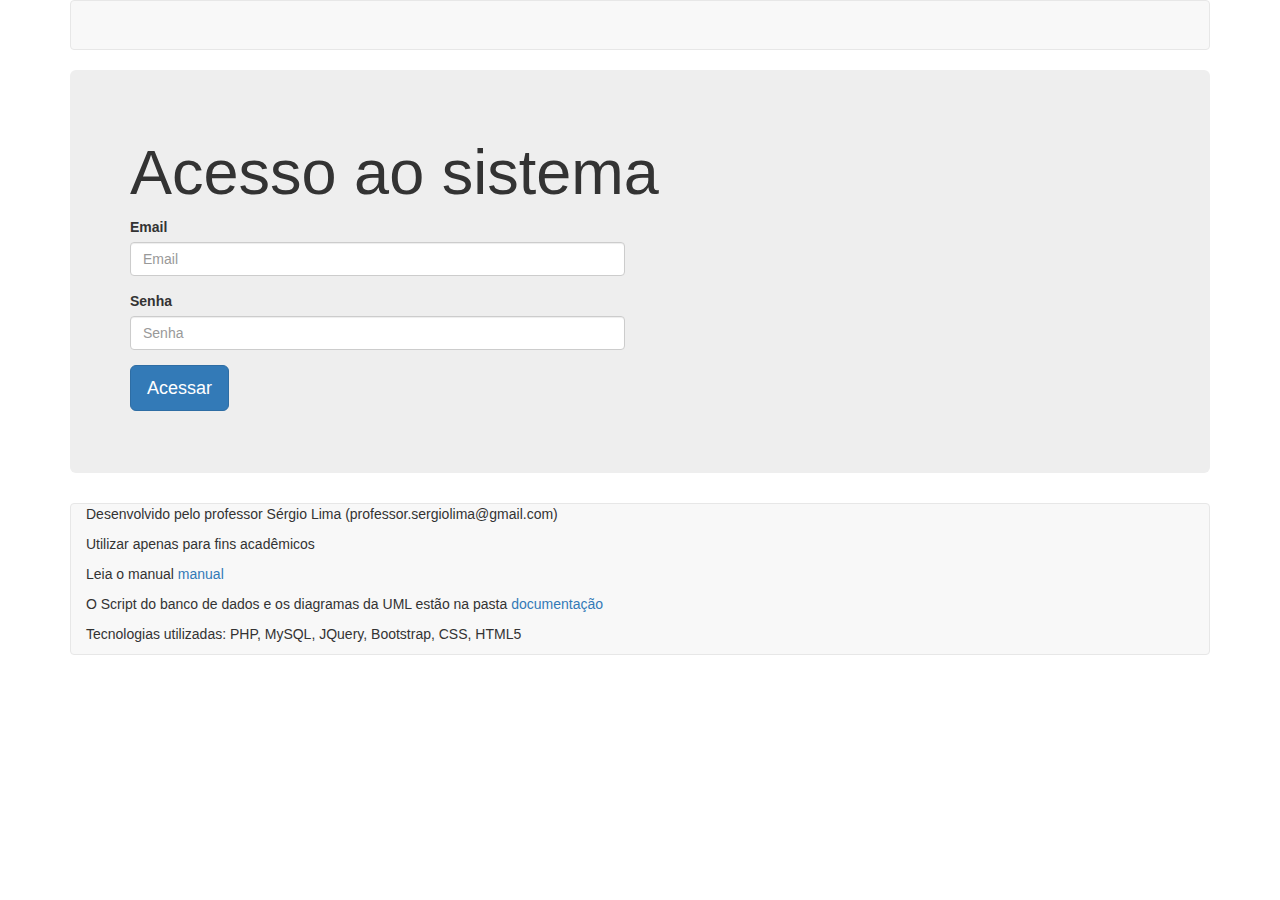
==== index.html @ 75a5792f "Projeto TCC" ====
<html>
    <head>
        <title>Sistema XYZ : Documentação</title>
        <!-- Link do Bootstrap -->
        <link href="bootstrap/css/bootstrap.min.css" rel="stylesheet" media="screen">
        <meta charset="UTF-8">
    </head>
    <!-- Link do JQuery e seus plugins -->
    <script type="text/javascript" src="bootstrap/js/jquery.js"></script>
    <script type="text/javascript" src="bootstrap/js/bootstrap.min.js"></script>
    <body>
        <div class="container">
            <nav class="navbar navbar-default">
                <div class="container-fluid">
                    <p></p>
                </div><!-- /.container-fluid -->
            </nav>
            <div class="jumbotron">
                <h1>Acesso ao sistema</h1>
                <div class="row">
                    <div class="col-md-6">
                        <form action="view/modulo.php?modulo=principal" method="post">
                            <div class="form-group">
                                <label for="email">Email</label>
                                <input type="email" class="form-control" id="email" placeholder="Email">
                            </div>
                            <div class="form-group">
                                <label for="senha">Senha</label>
                                <input type="password" class="form-control" id="senha" placeholder="Senha">
                            </div>
                            <button type="submit" class="btn btn-primary btn-lg">Acessar</button>
                        </form>
                    </div>
                </div>
            </div>
        </div>

        <div class="container">
            <nav class="navbar navbar-default">
                <div class="container-fluid">
                    <p>Desenvolvido pelo professor Sérgio Lima (professor.sergiolima@gmail.com)</p>
                    <p>Utilizar apenas para fins acadêmicos</p>
                    <p>Leia o manual <A HREF="documentacao/manual.pdf">manual</A></p>
                    <p>O Script do banco de dados e os diagramas da UML estão na pasta <A HREF="documentacao/">documentação</A></p>
                    <p>Tecnologias utilizadas: PHP, MySQL, JQuery, Bootstrap, CSS, HTML5</p>
                </div><!-- /.container-fluid -->
            </nav>
        </div>
    </body>
</html>
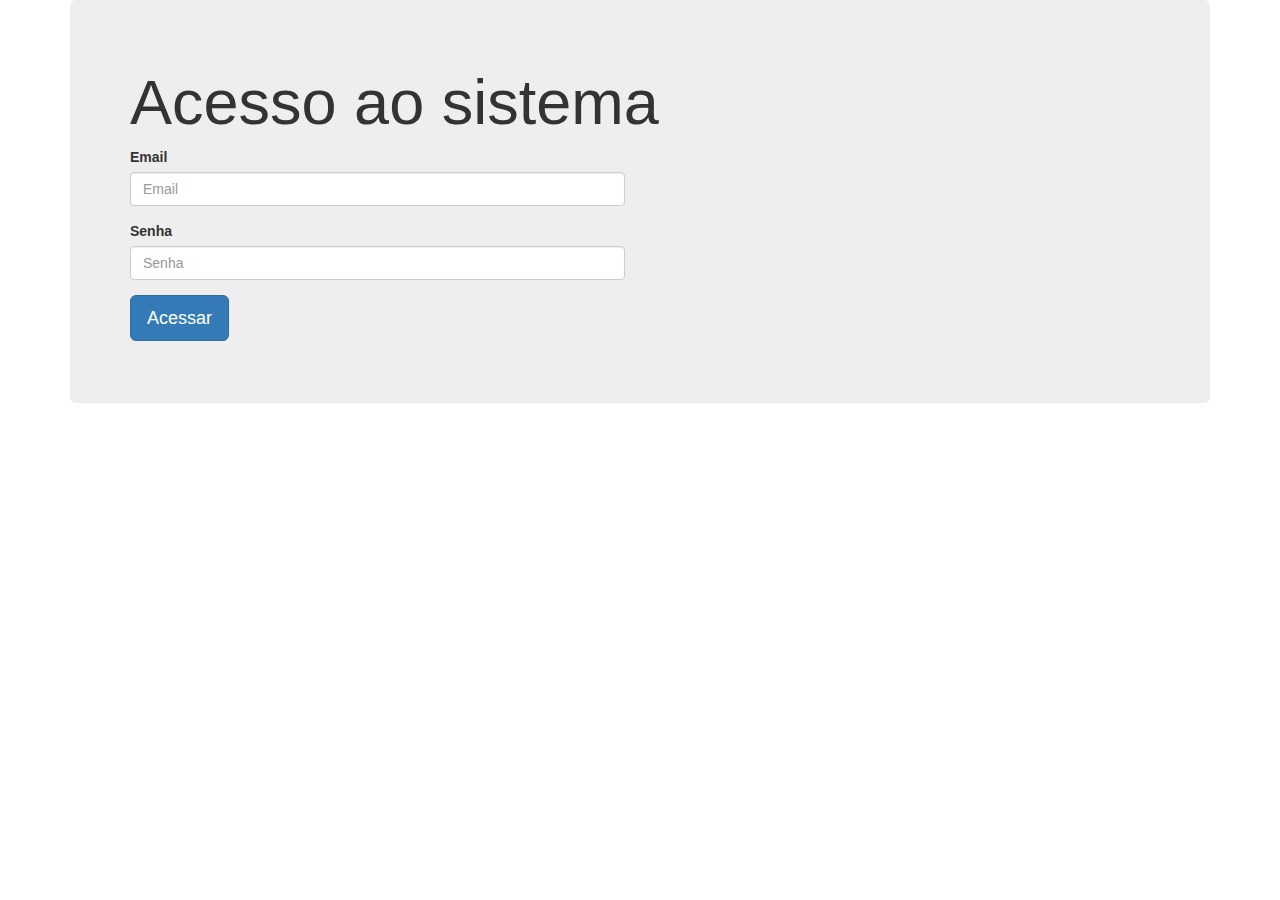
==== commit a56815c1: "Projeto TCC" ====
--- a/index.html
+++ b/index.html
@@ -1,32 +1,30 @@
 <html>
     <head>
-        <title>Sistema XYZ : Documentação</title>
+        <title>Sistema FindVans</title>
         <!-- Link do Bootstrap -->
         <link href="bootstrap/css/bootstrap.min.css" rel="stylesheet" media="screen">
         <meta charset="UTF-8">
     </head>
-    <!-- Link do JQuery e seus plugins -->
-    <script type="text/javascript" src="bootstrap/js/jquery.js"></script>
-    <script type="text/javascript" src="bootstrap/js/bootstrap.min.js"></script>
+ 
     <body>
         <div class="container">
-            <nav class="navbar navbar-default">
+<!--            <nav class="navbar navbar-default">
                 <div class="container-fluid">
                     <p></p>
-                </div><!-- /.container-fluid -->
-            </nav>
+                </div> /.container-fluid 
+            </nav>-->
             <div class="jumbotron">
                 <h1>Acesso ao sistema</h1>
                 <div class="row">
                     <div class="col-md-6">
-                        <form action="view/modulo.php?modulo=principal" method="post">
+                        <form action="control/open.php" method="post">
                             <div class="form-group">
                                 <label for="email">Email</label>
-                                <input type="email" class="form-control" id="email" placeholder="Email">
+                                <input type="email" class="form-control" name="dados[email][]" id="email" placeholder="Email">
                             </div>
                             <div class="form-group">
                                 <label for="senha">Senha</label>
-                                <input type="password" class="form-control" id="senha" placeholder="Senha">
+                                <input type="password" class="form-control" name="dados[senha][]" id="senha" placeholder="Senha">
                             </div>
                             <button type="submit" class="btn btn-primary btn-lg">Acessar</button>
                         </form>
@@ -34,17 +32,9 @@
                 </div>
             </div>
         </div>
-
-        <div class="container">
-            <nav class="navbar navbar-default">
-                <div class="container-fluid">
-                    <p>Desenvolvido pelo professor Sérgio Lima (professor.sergiolima@gmail.com)</p>
-                    <p>Utilizar apenas para fins acadêmicos</p>
-                    <p>Leia o manual <A HREF="documentacao/manual.pdf">manual</A></p>
-                    <p>O Script do banco de dados e os diagramas da UML estão na pasta <A HREF="documentacao/">documentação</A></p>
-                    <p>Tecnologias utilizadas: PHP, MySQL, JQuery, Bootstrap, CSS, HTML5</p>
-                </div><!-- /.container-fluid -->
-            </nav>
-        </div>
+   <!-- Link do JQuery e seus plugins -->
+    <script type="text/javascript" src="bootstrap/js/jquery.js"></script>
+    <script type="text/javascript" src="bootstrap/js/bootstrap.min.js"></script>
+        
     </body>
 </html>
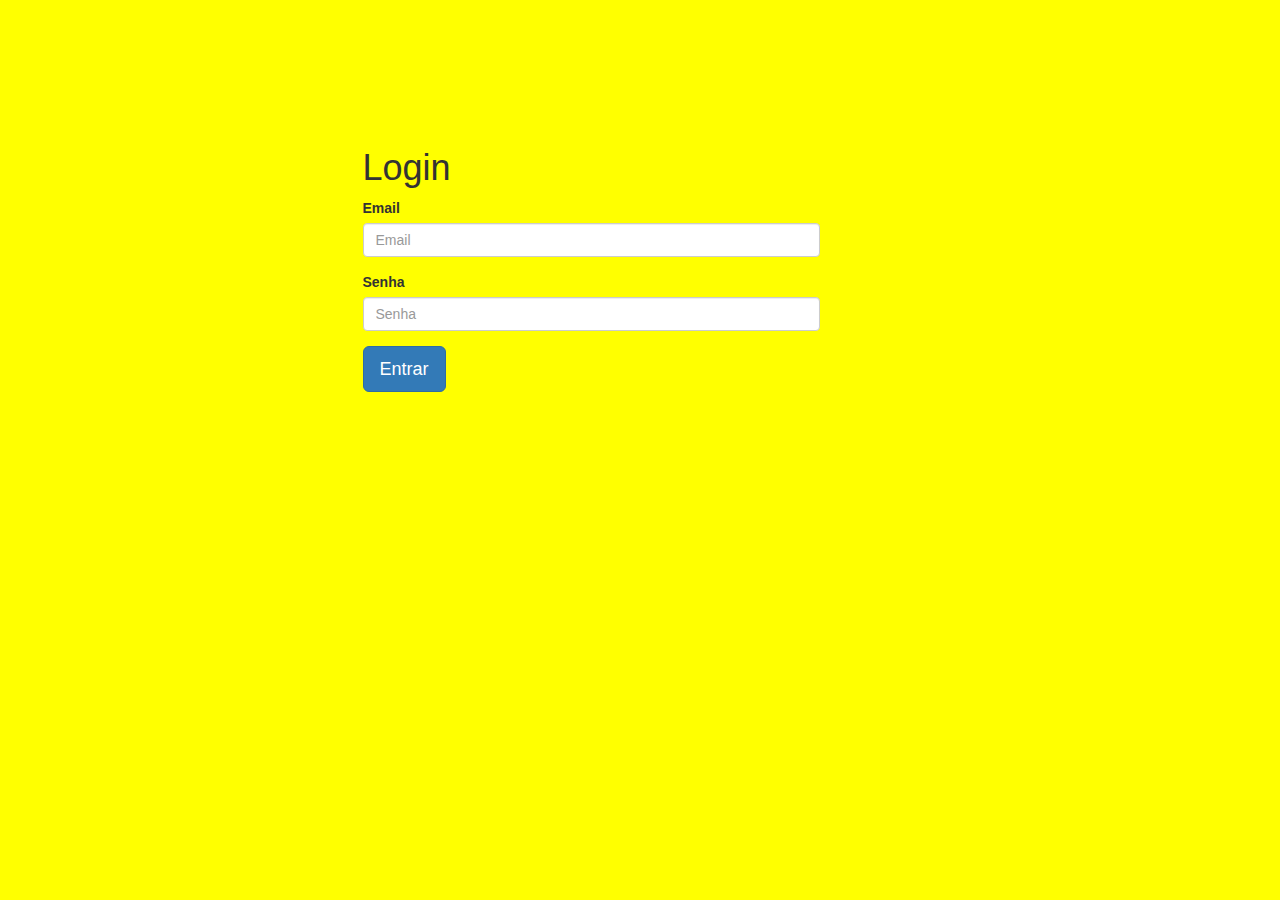
==== commit 5c07dd6b: "Projeto TCC" ====
--- a/index.html
+++ b/index.html
@@ -4,37 +4,56 @@
         <!-- Link do Bootstrap -->
         <link href="bootstrap/css/bootstrap.min.css" rel="stylesheet" media="screen">
         <meta charset="UTF-8">
+        <style> 
+            body{
+                background: yellow;
+                padding-top: 10%;
+                padding-bottom: 40px;
+            }
+            form_login{
+                width: 26%;
+                max-width: 330px;
+                padding: 15px;
+                margin:9% auto 4% auto;
+                position: relative;
+            }
+
+        </style>
     </head>
- 
+
     <body>
         <div class="container">
-<!--            <nav class="navbar navbar-default">
-                <div class="container-fluid">
-                    <p></p>
-                </div> /.container-fluid 
-            </nav>-->
-            <div class="jumbotron">
-                <h1>Acesso ao sistema</h1>
-                <div class="row">
-                    <div class="col-md-6">
-                        <form action="control/open.php" method="post">
+            <!--            <nav class="navbar navbar-default">
+                            <div class="container-fluid">
+                                <p></p>
+                            </div> /.container-fluid 
+                        </nav>-->
+            <div id="form_login" >
+
+                <div  class="row">
+                    <div class="col-md-3"></div>
+                    <div class="col-md-5">
+                        <h1>Login</h1>
+                    
+                        <form  action="control/open.php" method="post">
                             <div class="form-group">
                                 <label for="email">Email</label>
-                                <input type="email" class="form-control" name="dados[email][]" id="email" placeholder="Email">
+                                <input type="email" class="form-control" name="dados[email][]" id="email" placeholder="Email"  required title="Digite seu E-mail" pattern="[a-z0-9._%+-]+@[a-z0-9.-]+\.[a-z]{2,4}$">
                             </div>
                             <div class="form-group">
                                 <label for="senha">Senha</label>
-                                <input type="password" class="form-control" name="dados[senha][]" id="senha" placeholder="Senha">
+                                <input type="password" class="form-control" name="dados[senha][]" id="senha" placeholder="Senha"  required title="Digite sua Senha">
                             </div>
-                            <button type="submit" class="btn btn-primary btn-lg">Acessar</button>
+                            <button type="submit" class="btn btn-primary btn-lg">Entrar</button>
                         </form>
+                    
                     </div>
                 </div>
             </div>
         </div>
-   <!-- Link do JQuery e seus plugins -->
-    <script type="text/javascript" src="bootstrap/js/jquery.js"></script>
-    <script type="text/javascript" src="bootstrap/js/bootstrap.min.js"></script>
-        
+        <!-- Link do JQuery e seus plugins -->
+        <script type="text/javascript" src="bootstrap/js/jquery.js"></script>
+        <script type="text/javascript" src="bootstrap/js/bootstrap.min.js"></script>
+
     </body>
 </html>
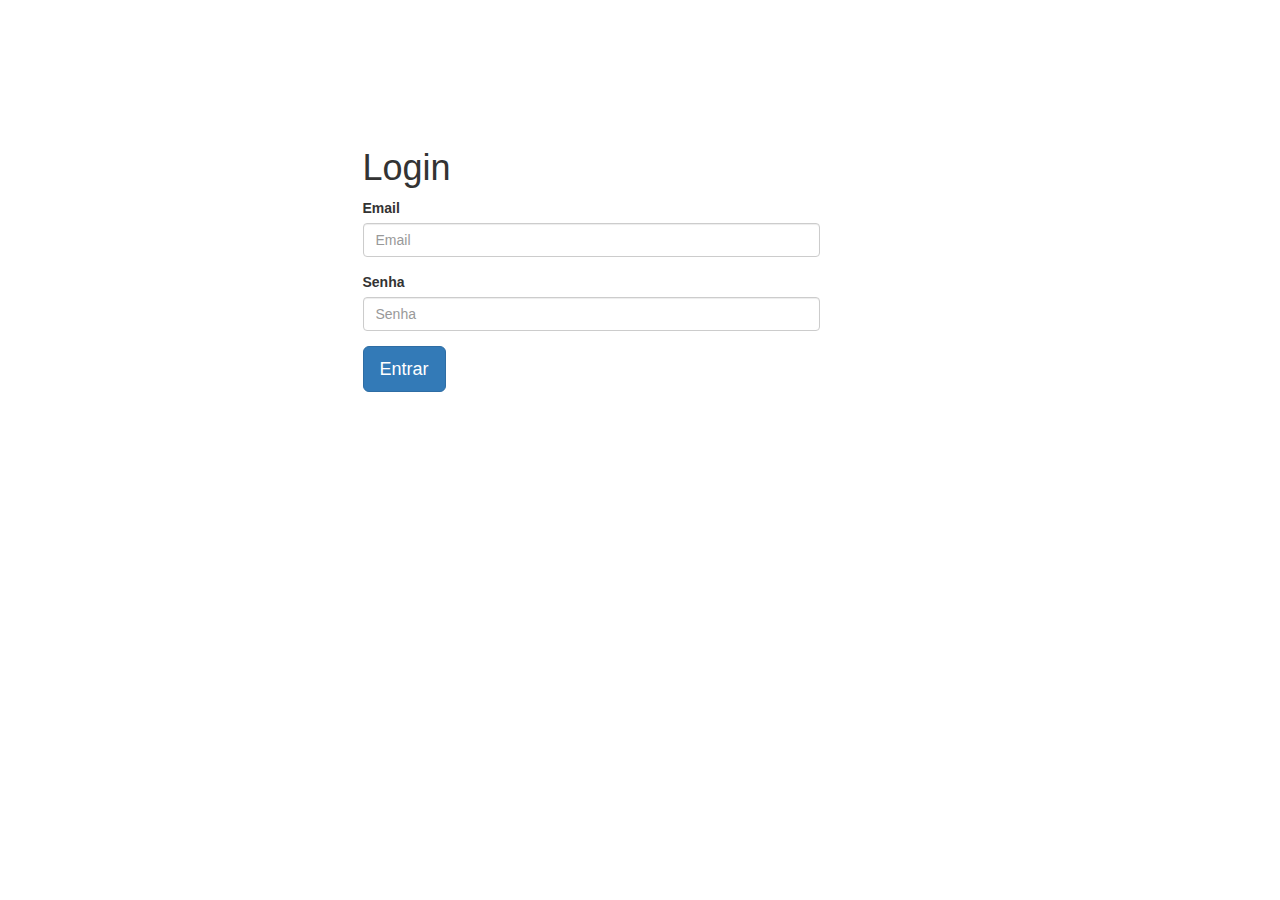
==== commit 89819fff: "Projeto TCC" ====
--- a/index.html
+++ b/index.html
@@ -1,3 +1,7 @@
+<?php
+
+?>
+
 <html>
     <head>
         <title>Sistema FindVans</title>
@@ -6,7 +10,7 @@
         <meta charset="UTF-8">
         <style> 
             body{
-                background: yellow;
+                background: #ffffff;
                 padding-top: 10%;
                 padding-bottom: 40px;
             }
